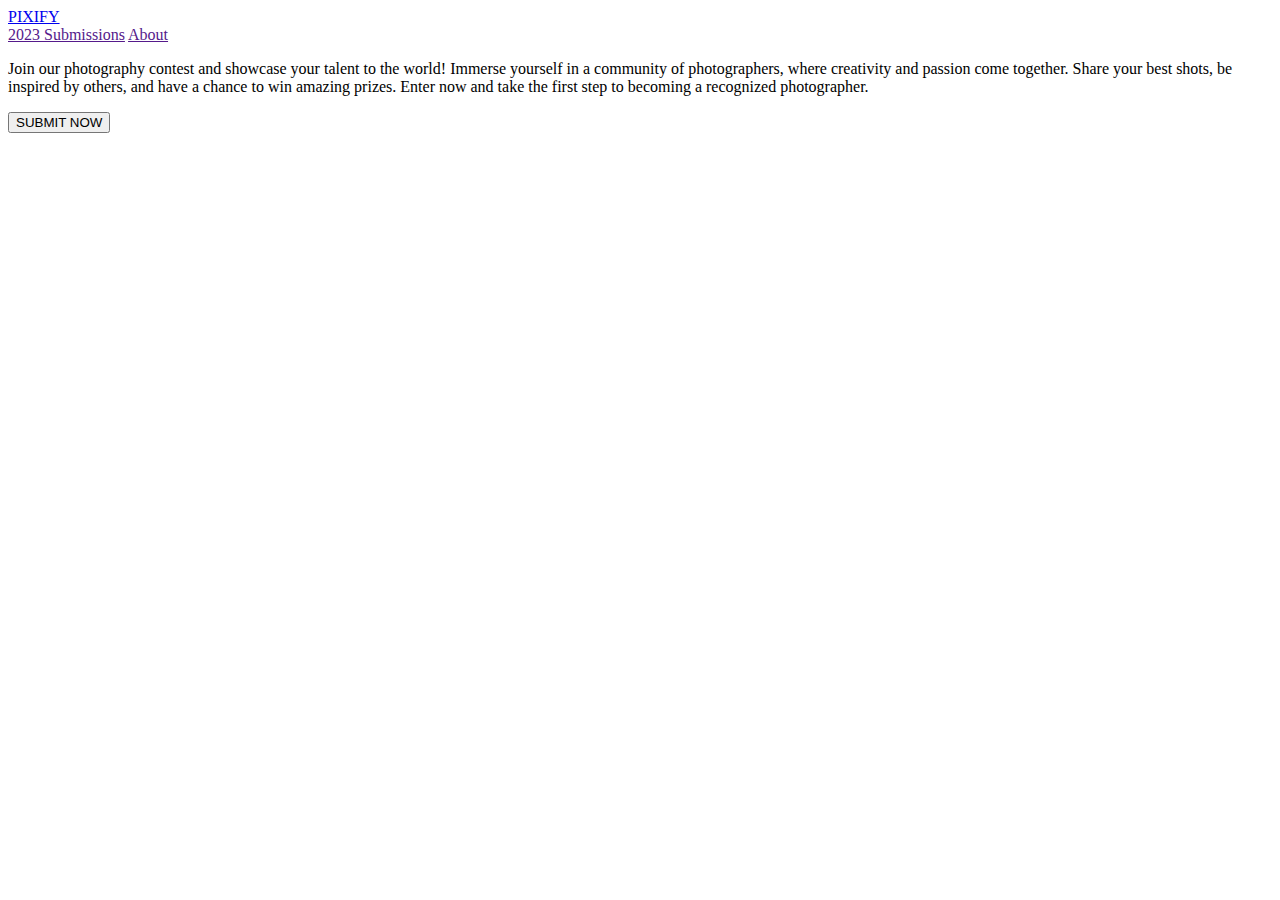
==== HTML/index.html @ a9bee8c2 "created new files and folders" ====
<!DOCTYPE html>
<html lang="en">
<head>
    <meta charset="UTF-8">
    <meta http-equiv="X-UA-Compatible" content="IE=edge">
    <meta name="viewport" content="width=device-width, initial-scale=1.0">
    <title>Pixify</title>
    <link rel="stylesheet" href="../css/style.css">
</head>
<body>
    <header>
        <nav>
            <div class="logo">
                <a href="index.html">PIXIFY</a>
            </div>
            <div class="nav-btns">
                <a href="">2023 Submissions</a>
                <a href="">About</a>
            </div>
        </nav>
     </header>
    <main>
        <p>Join our photography contest and showcase your talent to the world! Immerse yourself in a community of photographers, where creativity and passion come together. Share your best shots, be inspired by others, and have a chance to win amazing prizes. Enter now and take the first step to becoming a recognized photographer.</p>
        <button>SUBMIT NOW</button>
    </main>
    <script src="script.js"></script>
</body>
</html>
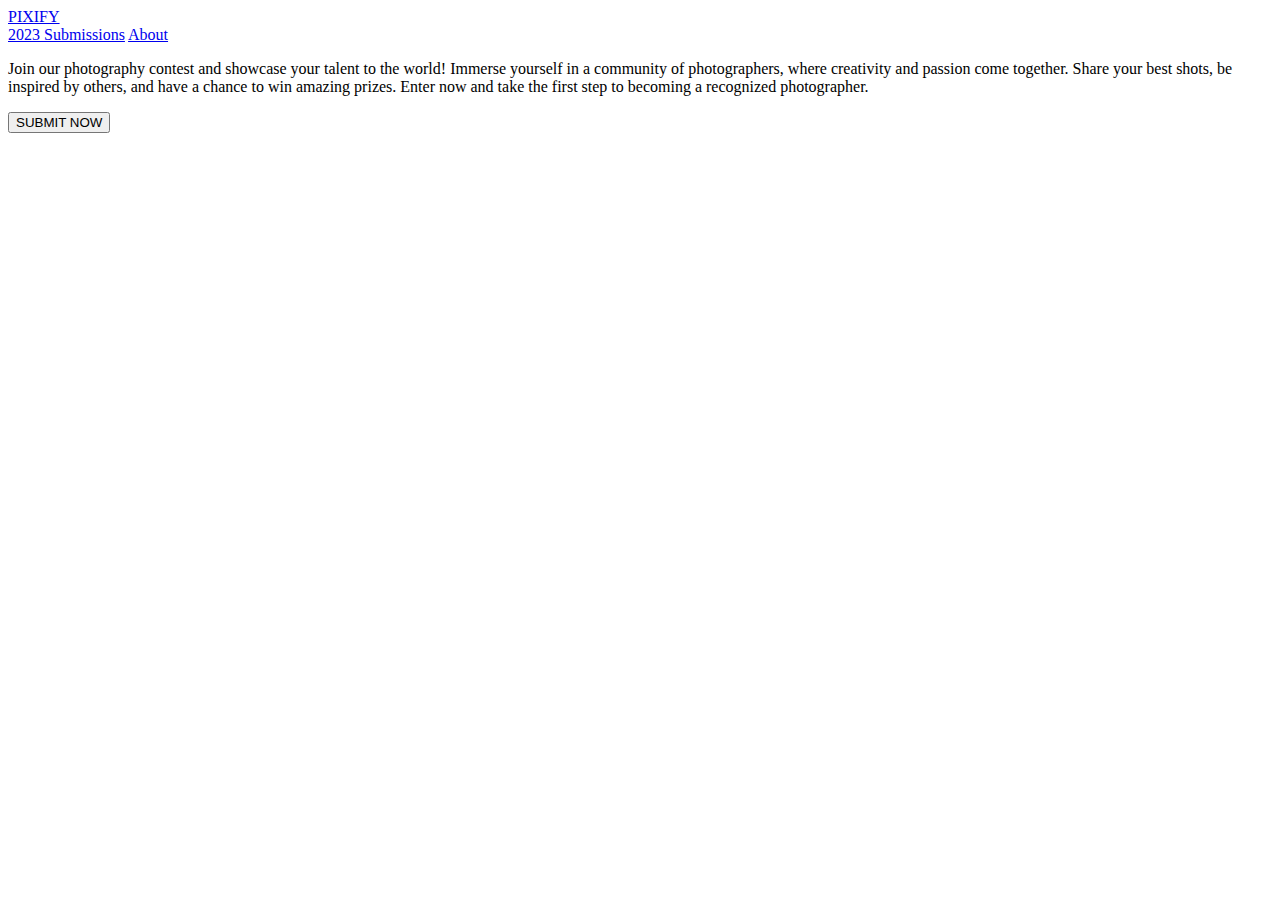
==== commit 3b5c1920: "connected js array to html, started css styling on submissions page" ====
--- a/HTML/index.html
+++ b/HTML/index.html
@@ -14,8 +14,8 @@
                 <a href="index.html">PIXIFY</a>
             </div>
             <div class="nav-btns">
-                <a href="">2023 Submissions</a>
-                <a href="">About</a>
+                <a href="submissions.html">2023 Submissions</a>
+                <a href="about.html">About</a>
             </div>
         </nav>
      </header>
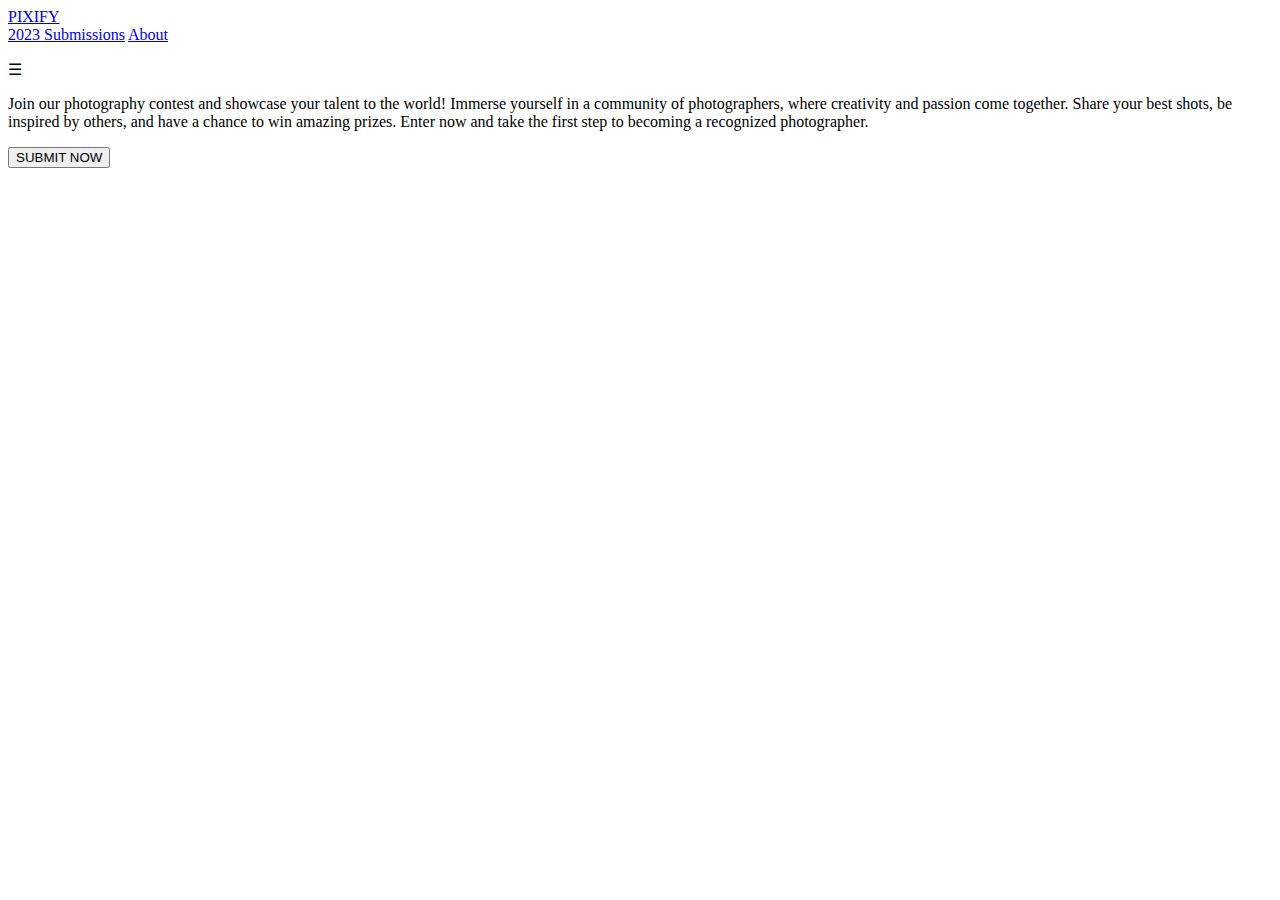
==== commit f5207649: "added media query for submissions.html, started js for hamburger menu if I want to include" ====
--- a/HTML/index.html
+++ b/HTML/index.html
@@ -17,6 +17,9 @@
                 <a href="submissions.html">2023 Submissions</a>
                 <a href="about.html">About</a>
             </div>
+            <div class="icon-container">
+                <p id="menu-icon">&#x2630;</p>
+            </div>
         </nav>
      </header>
     <main>
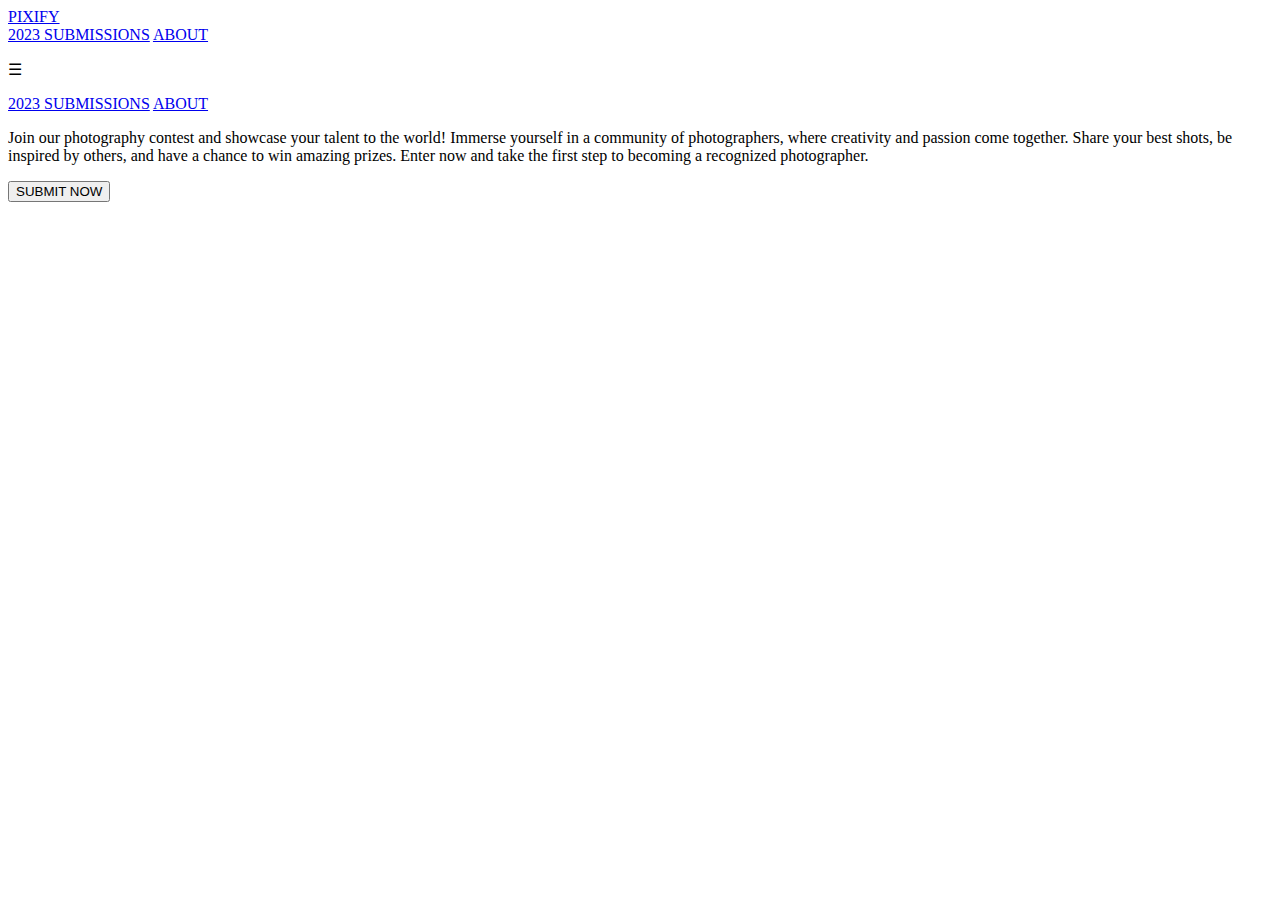
==== commit ed422b09: "troubleshooting index.html hamburger menu functionality" ====
--- a/HTML/index.html
+++ b/HTML/index.html
@@ -14,18 +14,22 @@
                 <a href="index.html">PIXIFY</a>
             </div>
             <div class="nav-btns">
-                <a href="submissions.html">2023 Submissions</a>
-                <a href="about.html">About</a>
+                <a href="submissions.html">2023 SUBMISSIONS</a>
+                <a href="about.html">ABOUT</a>
             </div>
-            <div class="icon-container">
+            <div id="icon-container">
                 <p id="menu-icon">&#x2630;</p>
             </div>
         </nav>
+        <div class="nav-btns-mobile">
+            <a href="submissions.html">2023 SUBMISSIONS</a>
+            <a href="about.html">ABOUT</a>
+        </div>
      </header>
     <main>
         <p>Join our photography contest and showcase your talent to the world! Immerse yourself in a community of photographers, where creativity and passion come together. Share your best shots, be inspired by others, and have a chance to win amazing prizes. Enter now and take the first step to becoming a recognized photographer.</p>
         <button>SUBMIT NOW</button>
     </main>
-    <script src="script.js"></script>
+    <script src="../Scripts/script.js"></script>
 </body>
 </html>